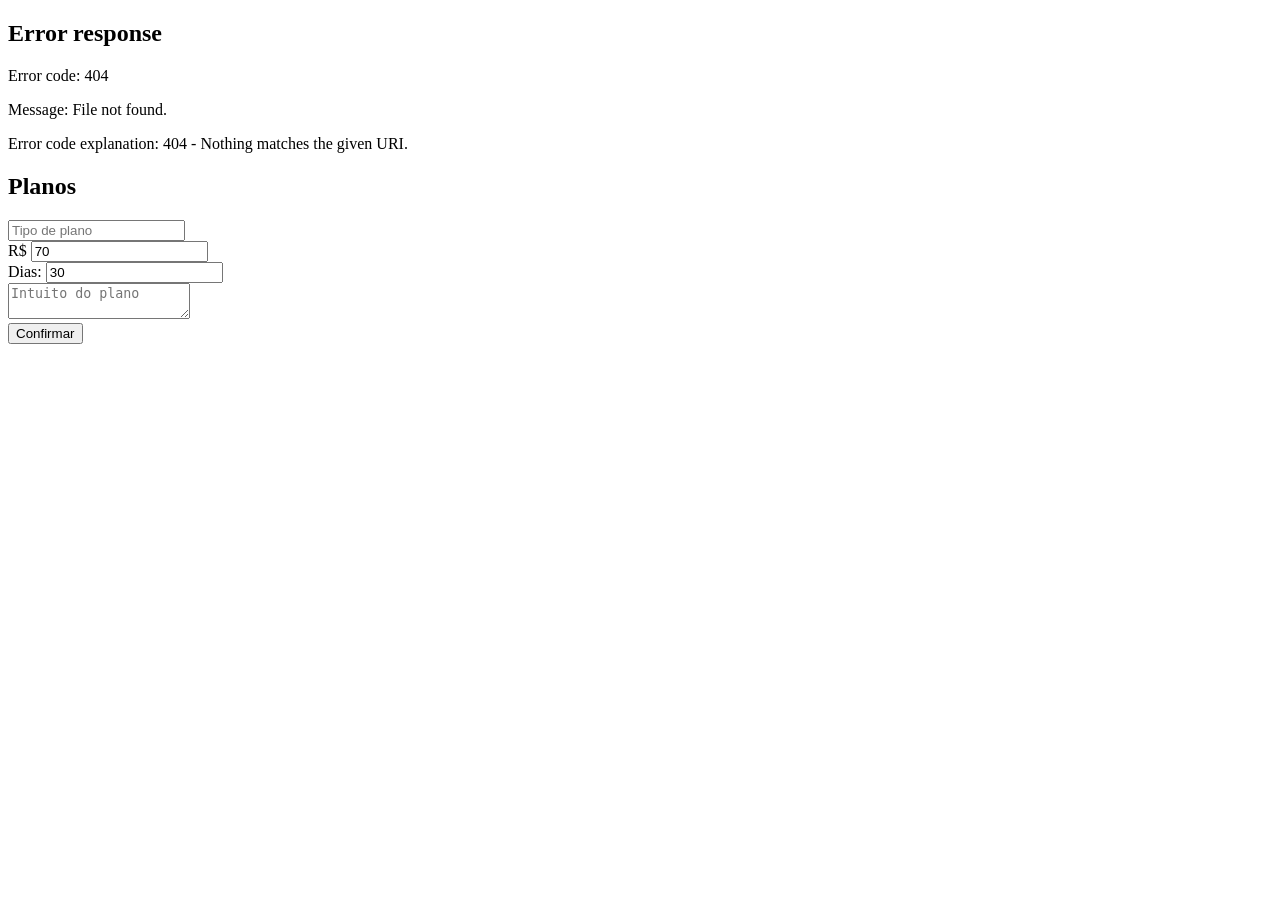
==== frontEnd/pages/planosForm/planosForm.html @ 6217ba39 "Merge branch 'develop' of https://github.com/wilkenio/FourDevsGym into wilkenio" ====
<!DOCTYPE html>
<html lang="en">

<head>
    <meta charset="UTF-8">
    <meta name="viewport" content="width=device-width, initial-scale=1.0">
    <title>Document</title>

    <!--Links globais obrigatório nas páginas-->
    <script src="../../public/headerMain/js/headerMain.js" defer></script>
    <script src="../../src/components/nav/js/nav.js" defer></script>
    <script src="../../src/components/preloader/js/preloader.js" defer></script>
    <script src="../../public/jsMain/jsMain.js" defer></script>

    <link rel="stylesheet" href="style/planosForm.css">
    <script src="../../src/connectionAPI/planos/planosAPI.js" defer></script>
    <script src="js/planosForm.js" defer></script>
</head>

<body>
    <nav id="nav-contraida"></nav>

    <section id="treinosView" class="contain-main">
        <div id="contain-dashboard" class="contain-secondary">

            <div id="div-planosEdicao-button">
                <a id="return-arrow" href="../planos/planos.html"><i class="fa-solid fa-arrow-left"></i></a>
                <h1 class="title-contain-main">Planos</h1>
            </div>

            <div id="div-form-plano">
                <form id="form-plano">
                    <label>
                        <input id="tipo-plano" type="text" placeholder="Tipo de plano">
                    </label>
                    <label id="label-valor-dias">
                        <div class="div-input-number">
                            <span>R$</span>
                            <input id="valor-plano" type="number" value="70">
                        </div>
                        <div class="div-input-number">
                            <span>Dias:</span>
                            <input id="dias-plano" type="number" step="30" value="30">
                        </div>
                    </label>
                    <label>
                        <textarea placeholder="Intuito do plano"></textarea>
                    </label>
                    <div id="div-button">
                        <button type="submit">Confirmar <i class="fa-solid fa-check"
                                style="color: #ffffff;"></i></button>
                    </div>
                </form>
            </div>

        </div>
    </section>



</body>

</html>
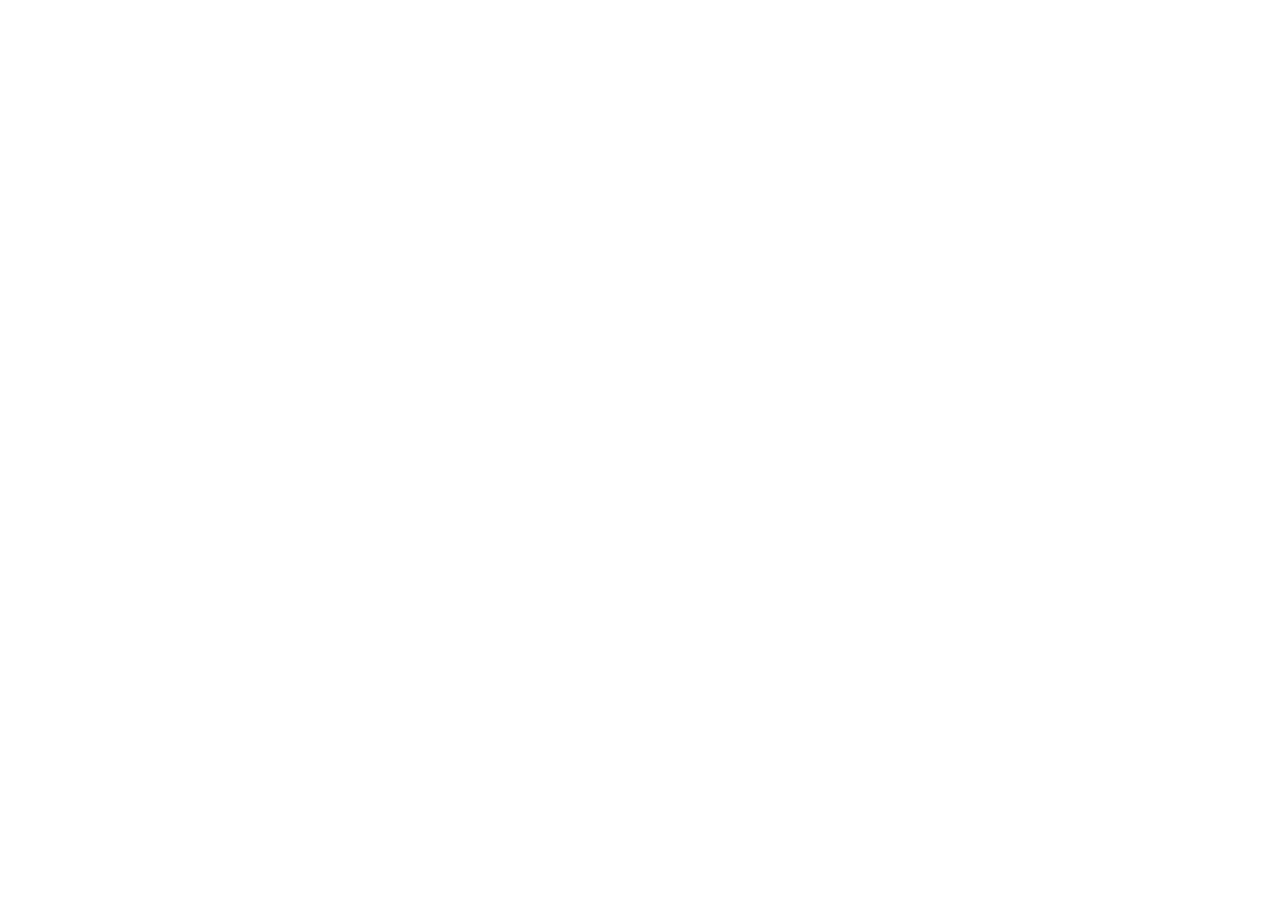
==== commit f9196534: "Merge branch 'GutembergLima05:main' into main" ====
--- a/frontEnd/pages/planosForm/planosForm.html
+++ b/frontEnd/pages/planosForm/planosForm.html
@@ -1,30 +1,27 @@
 <!DOCTYPE html>
-<html lang="en">
+<html lang="pt-br">
 
 <head>
-    <meta charset="UTF-8">
-    <meta name="viewport" content="width=device-width, initial-scale=1.0">
-    <title>Document</title>
 
     <!--Links globais obrigatório nas páginas-->
     <script src="../../public/headerMain/js/headerMain.js" defer></script>
     <script src="../../src/components/nav/js/nav.js" defer></script>
     <script src="../../src/components/preloader/js/preloader.js" defer></script>
     <script src="../../public/jsMain/jsMain.js" defer></script>
-
+    <script src="../../src/components/poupUp/js/poupUp.js" defer></script>
     <link rel="stylesheet" href="style/planosForm.css">
     <script src="../../src/connectionAPI/planos/planosAPI.js" defer></script>
     <script src="js/planosForm.js" defer></script>
 </head>
 
 <body>
-    <nav id="nav-contraida"></nav>
+    <nav id="nav-contraida"style="display: none;"></nav>
 
-    <section id="treinosView" class="contain-main">
+    <section id="treinosView" class="contain-main"style="display: none;">
         <div id="contain-dashboard" class="contain-secondary">
-
-            <div id="div-planosEdicao-button">
-                <a id="return-arrow" href="../planos/planos.html"><i class="fa-solid fa-arrow-left"></i></a>
+            <div id="confirmPopup" class="popup" ></div>
+            <div class="title-button-back" id="div-planosEdicao-button">
+                <a id="return-arrow"  href="../planos/planos.html"><i class="fa-solid fa-arrow-left"></i></a>
                 <h1 class="title-contain-main">Planos</h1>
             </div>
 
@@ -36,18 +33,18 @@
                     <label id="label-valor-dias">
                         <div class="div-input-number">
                             <span>R$</span>
-                            <input id="valor-plano" type="number" value="70">
+                            <input id="valor-plano" type="number" step="0.01" value="70">
                         </div>
                         <div class="div-input-number">
                             <span>Dias:</span>
-                            <input id="dias-plano" type="number" step="30" value="30">
+                            <input id="dias-plano" type="number" value="30">
                         </div>
                     </label>
                     <label>
-                        <textarea placeholder="Intuito do plano"></textarea>
+                        <textarea id="descricao" placeholder="Intuito do plano (Irá aparecer no APP para os alunos)"></textarea>
                     </label>
                     <div id="div-button">
-                        <button type="submit">Confirmar <i class="fa-solid fa-check"
+                        <button type="submit" class="buttoes">Confirmar <i class="fa-solid fa-check"
                                 style="color: #ffffff;"></i></button>
                     </div>
                 </form>
